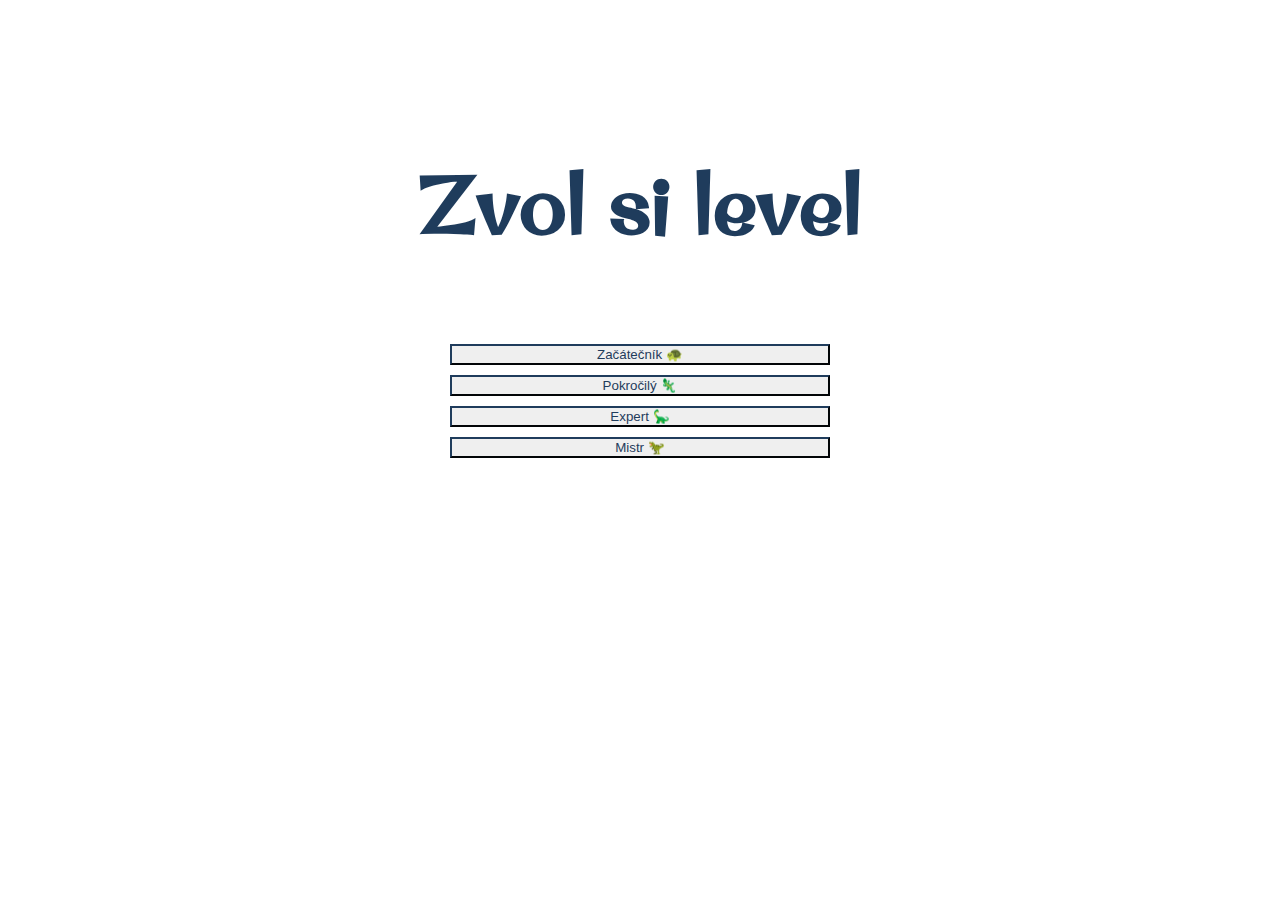
==== index.html @ 2cc47304 "Initial commit" ====
<!DOCTYPE html>
<html>

<head>
	<meta charset="utf-8">
	<meta name="viewport" content="width=device-width">
	<title>Minihra</title>

	<link rel="preconnect" href="https://fonts.gstatic.com">
	<link href="https://fonts.googleapis.com/css2?family=Original+Surfer&display=swap" rel="stylesheet">

	<link href="https://cdn.jsdelivr.net/npm/bootstrap@5.0.0-beta3/dist/css/bootstrap.min.css" rel="stylesheet" integrity="sha384-eOJMYsd53ii+scO/bJGFsiCZc+5NDVN2yr8+0RDqr0Ql0h+rP48ckxlpbzKgwra6"
	 crossorigin="anonymous">
	<script src="https://cdn.jsdelivr.net/npm/bootstrap@5.0.0-beta3/dist/js/bootstrap.bundle.min.js" integrity="sha384-JEW9xMcG8R+pH31jmWH6WWP0WintQrMb4s7ZOdauHnUtxwoG2vI5DkLtS3qm9Ekf"
	 crossorigin="anonymous">
	</script>

    <link href="style.css" rel="stylesheet" type="text/css" />

    <link rel="icon" href="images/favicon.ico">
</head>

<body>
	<h2 id="skore" style="visibility: hidden"> 00 </h2>
	<h1 id="napis"> Zvol si level </h1>

	<button id="tlacitkoZnovu" class="btn btn-outline-info btn-lg" onclick="HratZnovu(event)" style="visibility: hidden">Hrát znovu 🐍</button> <br>

	<button id="tlacitko1" class="btn btn-outline-info btn-lg" onclick="setInterval(VytvorKruh, 800)">Začátečník 🐢 </button> <br>
    <button id="tlacitko2" class="btn btn-outline-info btn-lg" onclick="setInterval(VytvorKruh, 550)">Pokročilý 🦎 </button> <br>
    <button id="tlacitko3" class="btn btn-outline-info btn-lg" onclick="setInterval(VytvorKruh, 400)">Expert 🦕 </button> <br>
    <button id="tlacitko4" class="btn btn-outline-info btn-lg" onclick="setInterval(VytvorKruh, 200)">Mistr 🦖 </button>

    <script src="script.js"></script>
  </body>
</html>
---- style.css ----
h1, h2 {
    color: #1f3c5c;
    font-family: 'Original Surfer', cursive;
    text-align: center;
    font-size: 5rem;
}
h2 {
    font-size: 3rem;
}

.btn {
    width: 30%;
    text-align: center;
    color: #1f3c5c;
    border-color: #1f3c5c;
    margin: 5px 35%;
    border-width: 2px;
}
.btn:hover {
    color: #fff;
    background-color: #1f3c5c;
    border-color: #1f3c5c;
}

.kruh {
    width: 5%;
    position: absolute;
}

@media only screen and (max-width: 600px) {
h1 {
    font-size: 3.5rem;
}
.kruh {
    width: 10%;
}
.btn {
    width: 60%;
    margin: 5px 20%;
}
}
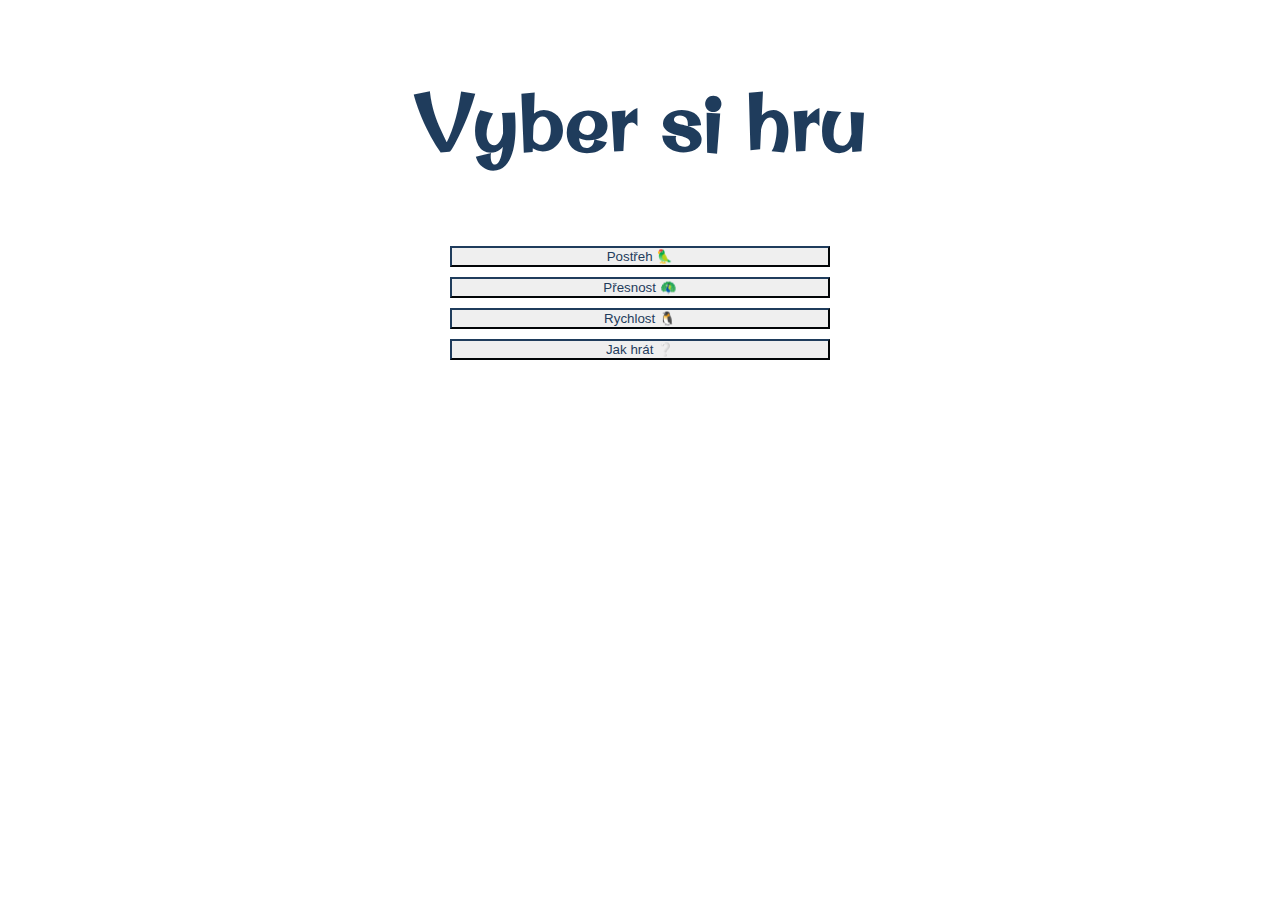
==== commit 0541412a: "Game2 percentage" ====
--- a/index.html
+++ b/index.html
@@ -4,10 +4,10 @@
 <head>
 	<meta charset="utf-8">
 	<meta name="viewport" content="width=device-width">
-	<title>Minihra</title>
+	<title>TapApp</title>
 
-	<link rel="preconnect" href="https://fonts.gstatic.com">
-	<link href="https://fonts.googleapis.com/css2?family=Original+Surfer&display=swap" rel="stylesheet">
+    <link rel="preconnect" href="https://fonts.gstatic.com">
+    <link href="https://fonts.googleapis.com/css2?family=Montserrat&family=Original+Surfer&display=swap" rel="stylesheet">
 
 	<link href="https://cdn.jsdelivr.net/npm/bootstrap@5.0.0-beta3/dist/css/bootstrap.min.css" rel="stylesheet" integrity="sha384-eOJMYsd53ii+scO/bJGFsiCZc+5NDVN2yr8+0RDqr0Ql0h+rP48ckxlpbzKgwra6"
 	 crossorigin="anonymous">
@@ -21,15 +21,18 @@
 </head>
 
 <body>
-	<h2 id="skore" style="visibility: hidden"> 00 </h2>
-	<h1 id="napis"> Zvol si level </h1>
 
-	<button id="tlacitkoZnovu" class="btn btn-outline-info btn-lg" onclick="HratZnovu(event)" style="visibility: hidden">Hrát znovu 🐍</button> <br>
+	<h1 class="napis-odsazeni"> Vyber si hru </h1>
 
-	<button id="tlacitko1" class="btn btn-outline-info btn-lg" onclick="setInterval(VytvorKruh, 800)">Začátečník 🐢 </button> <br>
-    <button id="tlacitko2" class="btn btn-outline-info btn-lg" onclick="setInterval(VytvorKruh, 550)">Pokročilý 🦎 </button> <br>
-    <button id="tlacitko3" class="btn btn-outline-info btn-lg" onclick="setInterval(VytvorKruh, 400)">Expert 🦕 </button> <br>
-    <button id="tlacitko4" class="btn btn-outline-info btn-lg" onclick="setInterval(VytvorKruh, 200)">Mistr 🦖 </button>
+
+	<a href="postreh.html"><button class="btn btn-outline-info btn-lg" type="button" data-bs-toggle="tooltip" data-bs-placement="top" title="Pokus se co nejrychleji uklidit displej. Klikej na přibývající kolečka.">Postřeh 🦜 </button></a> <br>
+
+    <a href="presnost.html"><button class="btn btn-outline-info btn-lg">Přesnost 🦚 </button> <br></a>
+    
+    <a href="rychlost.html"><button class="btn btn-outline-info btn-lg">Rychlost 🐧 </button> <br></a>
+
+    <a href="info.html"><button class="btn btn-outline-info btn-lg">Jak hrát ❔ </button> <br></a>
+
 
     <script src="script.js"></script>
   </body>
--- a/style.css
+++ b/style.css
@@ -1,16 +1,40 @@
-h1, h2 {
+body {
+    text-align: center;
     color: #1f3c5c;
+    text-align: center;
+    font-family: 'Montserrat', sans-serif;
+}
+
+h1, h2, h3 {
     font-family: 'Original Surfer', cursive;
-    text-align: center;
+}
+h1{
     font-size: 5rem;
 }
 h2 {
     font-size: 3rem;
 }
+h3 {
+    font-size: 2rem;
+}
+.info-text {
+    font-size: 1.2rem;
+    text-align: justify;
+    margin: 0 35%;
+    width: 30%;  
+}
+.napis-odsazeni {
+    margin: 70px 0;
+}
+.horni-odsazeni {
+    margin: 70px 0 0;
+}
+.dolni-odsazeni {
+    margin: 0 0 70px;
+}
 
 .btn {
     width: 30%;
-    text-align: center;
     color: #1f3c5c;
     border-color: #1f3c5c;
     margin: 5px 35%;
@@ -27,9 +51,24 @@
     position: absolute;
 }
 
+.velky-kruh {
+    width: 6%;
+}
+
+.kruh-tlacitko {
+    position: absolute;
+    left: 35%;
+    top: 20%;
+    width: 30%;
+}
+
 @media only screen and (max-width: 600px) {
 h1 {
     font-size: 3.5rem;
+}
+.info-text {
+    margin: 0 15%;
+    width: 70%;  
 }
 .kruh {
     width: 10%;
@@ -38,4 +77,7 @@
     width: 60%;
     margin: 5px 20%;
 }
+.velky-kruh {
+    width: 12%;
+}
 }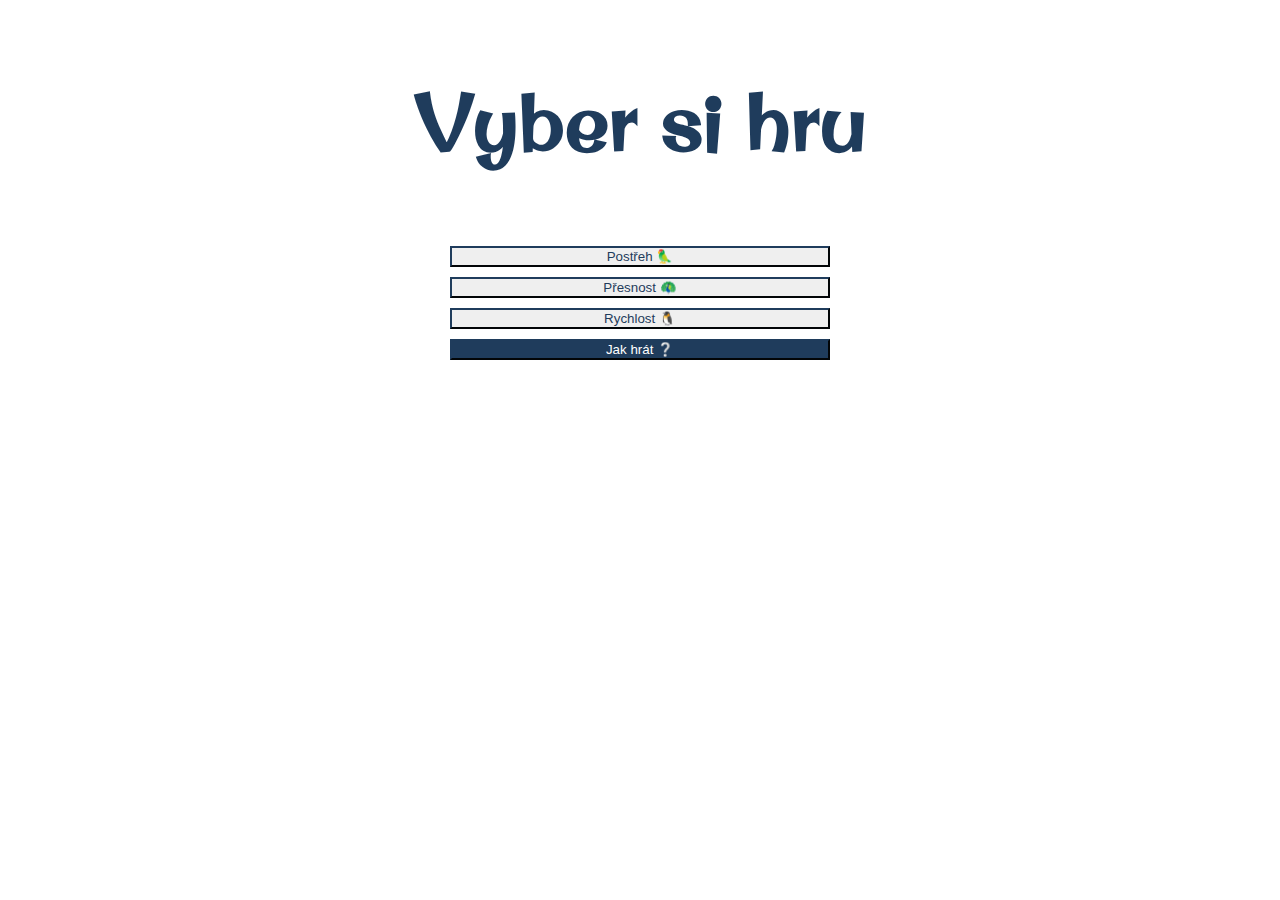
==== commit 3e87e2f0: "Dark Info button" ====
--- a/index.html
+++ b/index.html
@@ -22,18 +22,16 @@
 
 <body>
 
-	<h1 class="napis-odsazeni"> Vyber si hru </h1>
+	<h1 class="title-margin"> Vyber si hru </h1>
 
 
-	<a href="postreh.html"><button class="btn btn-outline-info btn-lg" type="button" data-bs-toggle="tooltip" data-bs-placement="top" title="Pokus se co nejrychleji uklidit displej. Klikej na přibývající kolečka.">Postřeh 🦜 </button></a> <br>
+	<a href="game1.html"><button class="btn btn-outline-info btn-lg" type="button" data-bs-toggle="tooltip" data-bs-placement="top" title="Pokus se co nejrychleji uklidit displej. Klikej na přibývající kolečka.">Postřeh 🦜 </button></a> <br>
 
-    <a href="presnost.html"><button class="btn btn-outline-info btn-lg">Přesnost 🦚 </button> <br></a>
+    <a href="game2.html"><button class="btn btn-outline-info btn-lg">Přesnost 🦚 </button> <br></a>
     
-    <a href="rychlost.html"><button class="btn btn-outline-info btn-lg">Rychlost 🐧 </button> <br></a>
+    <a href="game3.html"><button class="btn btn-outline-info btn-lg">Rychlost 🐧 </button> <br></a>
 
-    <a href="info.html"><button class="btn btn-outline-info btn-lg">Jak hrát ❔ </button> <br></a>
+    <a href="info.html"><button class="btn btn-dark btn-lg">Jak hrát ❔ </button> <br></a>
 
-
-    <script src="script.js"></script>
   </body>
 </html>--- a/style.css
+++ b/style.css
@@ -23,13 +23,13 @@
     margin: 0 35%;
     width: 30%;  
 }
-.napis-odsazeni {
+.title-margin {
     margin: 70px 0;
 }
-.horni-odsazeni {
+.title-margin-top {
     margin: 70px 0 0;
 }
-.dolni-odsazeni {
+.title-margin-bottom {
     margin: 0 0 70px;
 }
 
@@ -39,6 +39,10 @@
     border-color: #1f3c5c;
     margin: 5px 35%;
     border-width: 2px;
+}
+.btn-dark {
+    background-color: #1f3c5c;
+    color: #fff;
 }
 .btn:hover {
     color: #fff;
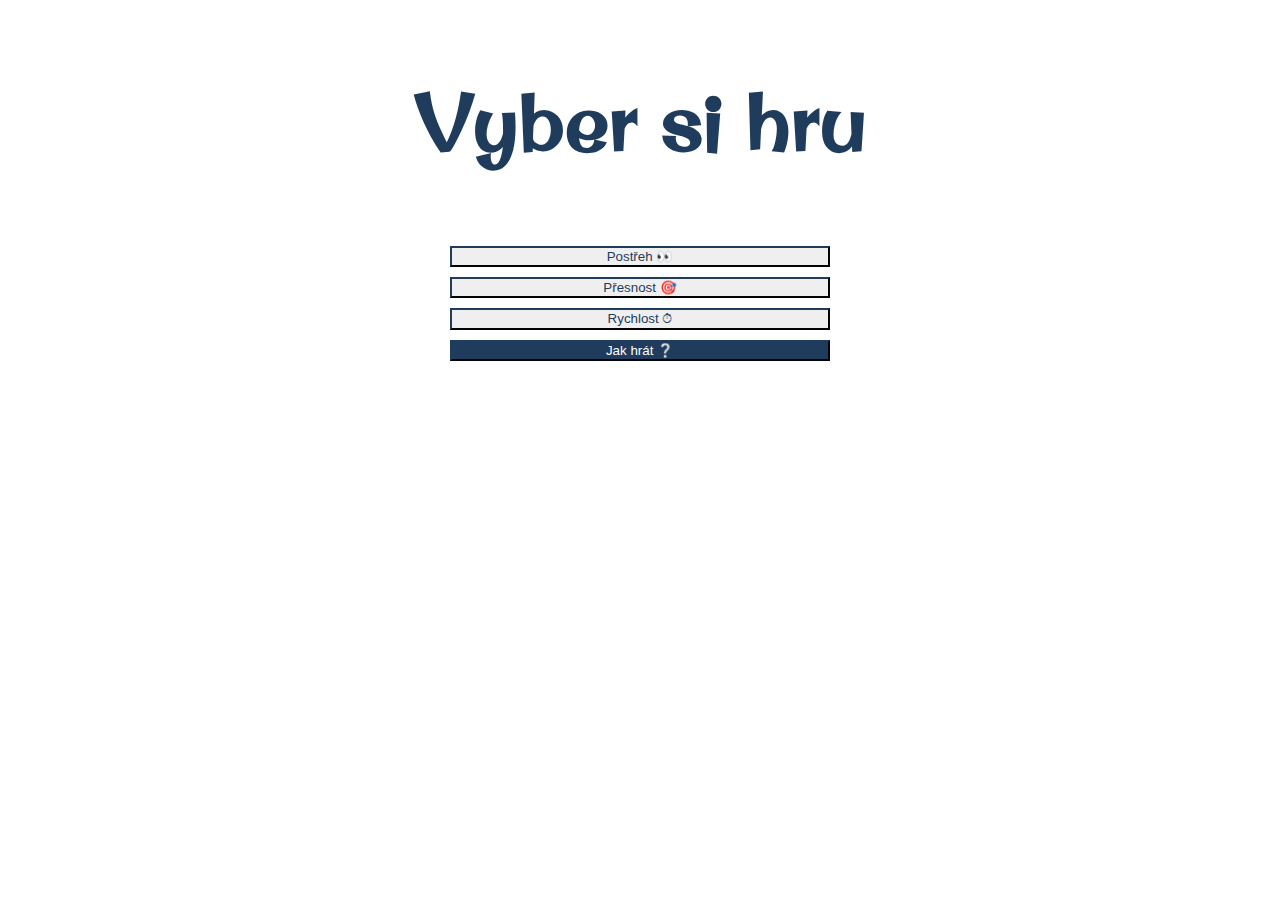
==== commit 537e2efb: "Emoji" ====
--- a/index.html
+++ b/index.html
@@ -25,11 +25,11 @@
 	<h1 class="title-margin"> Vyber si hru </h1>
 
 
-	<a href="game1.html"><button class="btn btn-outline-info btn-lg" type="button" data-bs-toggle="tooltip" data-bs-placement="top" title="Pokus se co nejrychleji uklidit displej. Klikej na přibývající kolečka.">Postřeh 🦜 </button></a> <br>
+	<a href="game1.html"><button class="btn btn-outline-info btn-lg" type="button" data-bs-toggle="tooltip" data-bs-placement="top" title="Pokus se co nejrychleji uklidit displej. Klikej na přibývající kolečka.">Postřeh 👀</button></a> <br>
 
-    <a href="game2.html"><button class="btn btn-outline-info btn-lg">Přesnost 🦚 </button> <br></a>
+    <a href="game2.html"><button class="btn btn-outline-info btn-lg">Přesnost 🎯</button> <br></a>
     
-    <a href="game3.html"><button class="btn btn-outline-info btn-lg">Rychlost 🐧 </button> <br></a>
+    <a href="game3.html"><button class="btn btn-outline-info btn-lg">Rychlost ⏱</button> <br></a>
 
     <a href="info.html"><button class="btn btn-dark btn-lg">Jak hrát ❔ </button> <br></a>
 
--- a/style.css
+++ b/style.css
@@ -75,7 +75,7 @@
     width: 70%;  
 }
 .kruh {
-    width: 10%;
+    width: 15%;
 }
 .btn {
     width: 60%;
